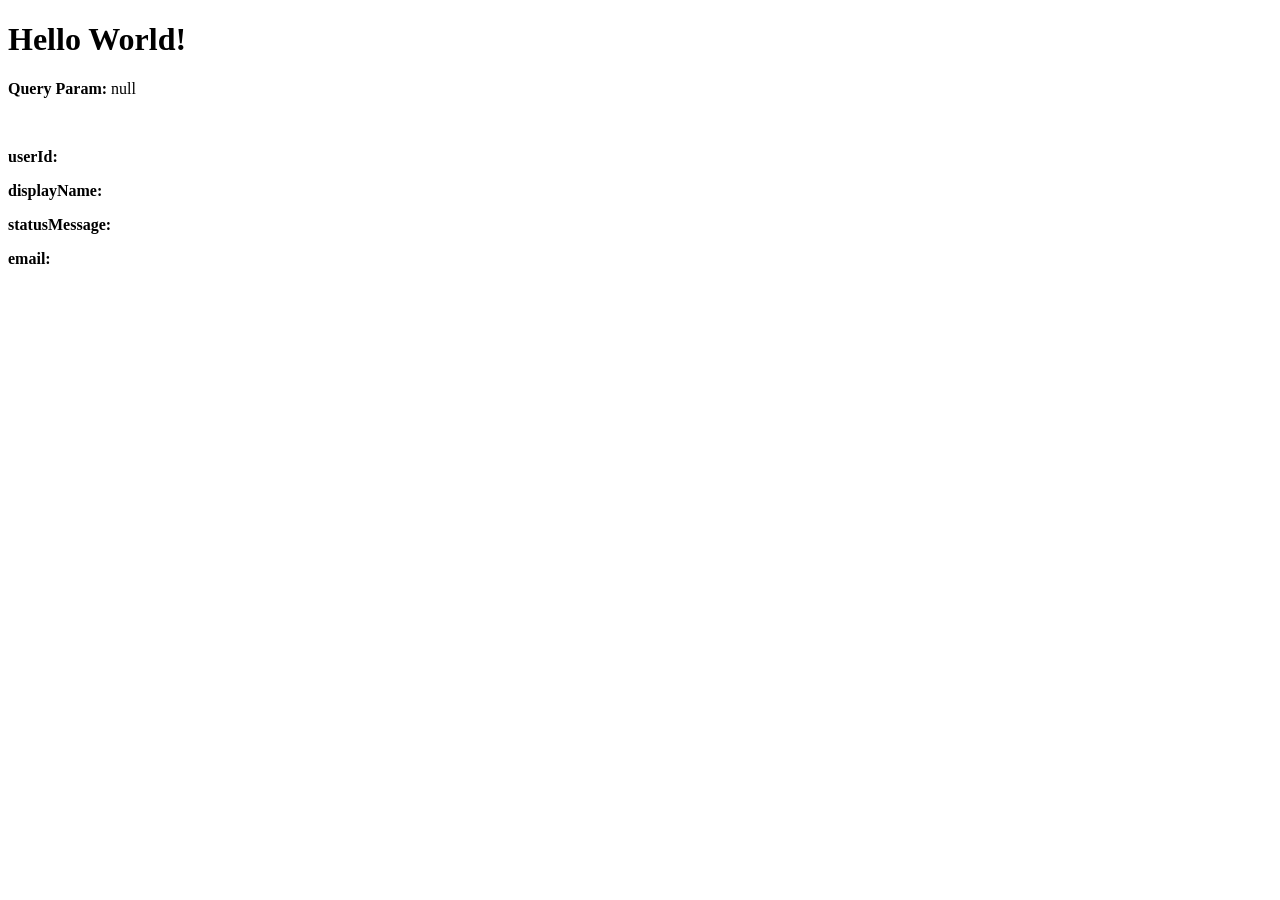
==== path/index.html @ a44871b8 "Add files via upload" ====
<!DOCTYPE html>
<html>
<head>
  <meta charset="UTF-8">
  <meta name="viewport" content="width=device-width,initial-scale=1,maximum-scale=1,user-scalable=0,viewport-fit=cover">
  <title>Path</title>
  <link rel="stylesheet" href="css/style.css" media="all">
</head>
<body>
  <h1>Hello World!</h1>
  <p id="param"><b>Query Param: </b></p>
  <img id="pictureUrl">
  <p id="userId"><b>userId:</b> </p>
  <p id="displayName"><b>displayName:</b> </p>
  <p id="statusMessage"><b>statusMessage:</b> </p>
  <p id="decodedIDToken"><b>email:</b> </p>
  <script>
    // Query Params
    const queryString = decodeURIComponent(window.location.search);
    const params = new URLSearchParams(queryString);
    document.getElementById("param").append(params.get("param"));
  </script>
</body>
</html>
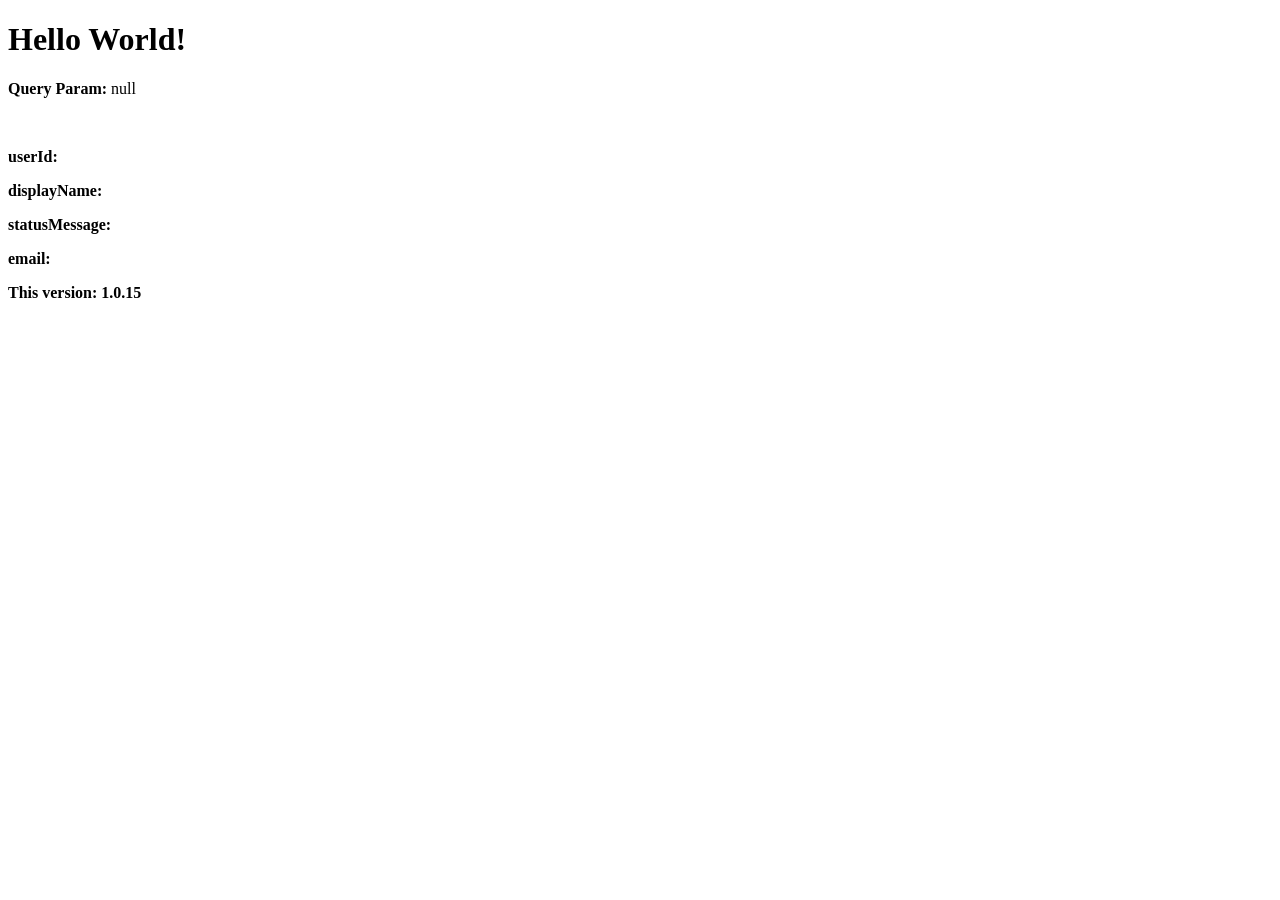
==== commit ab525eab: "Add files via upload" ====
--- a/path/index.html
+++ b/path/index.html
@@ -14,11 +14,43 @@
   <p id="displayName"><b>displayName:</b> </p>
   <p id="statusMessage"><b>statusMessage:</b> </p>
   <p id="decodedIDToken"><b>email:</b> </p>
+  <p id="TestTest"><b>This version: 1.0.15</b> </p>
   <script>
     // Query Params
     const queryString = decodeURIComponent(window.location.search);
     const params = new URLSearchParams(queryString);
     document.getElementById("param").append(params.get("param"));
   </script>
+
+  <script src="https://static.line-scdn.net/liff/edge/2.1/sdk.js"></script>
+  <script>
+    async function getUserProfile() 
+    {
+      const profile = await liff.getProfile()
+      document.getElementById("pictureUrl").src = profile.pictureUrl
+      document.getElementById("userId").append(profile.userId);
+      document.getElementById("statusMessage").append(profile.statusMessage)
+      document.getElementById("displayName").append(profile.displayName)
+      document.getElementById("decodedIDToken").append(liff.getDecodedIDToken().email)
+    }
+
+    async function main() 
+    {
+      //alert("This version: 1.0.9")
+      await liff.init({ liffId: "1657128669-zJ253WOJ" })
+      if (liff.isLoggedIn())
+      {
+        getUserProfile()
+      }
+      else
+      {
+        liff.login
+        ({
+          redirectUri: "https://piyanutapp.github.io/mytestliff/path"
+        })
+      }
+    }
+    main()
+  </script>
 </body>
 </html>
